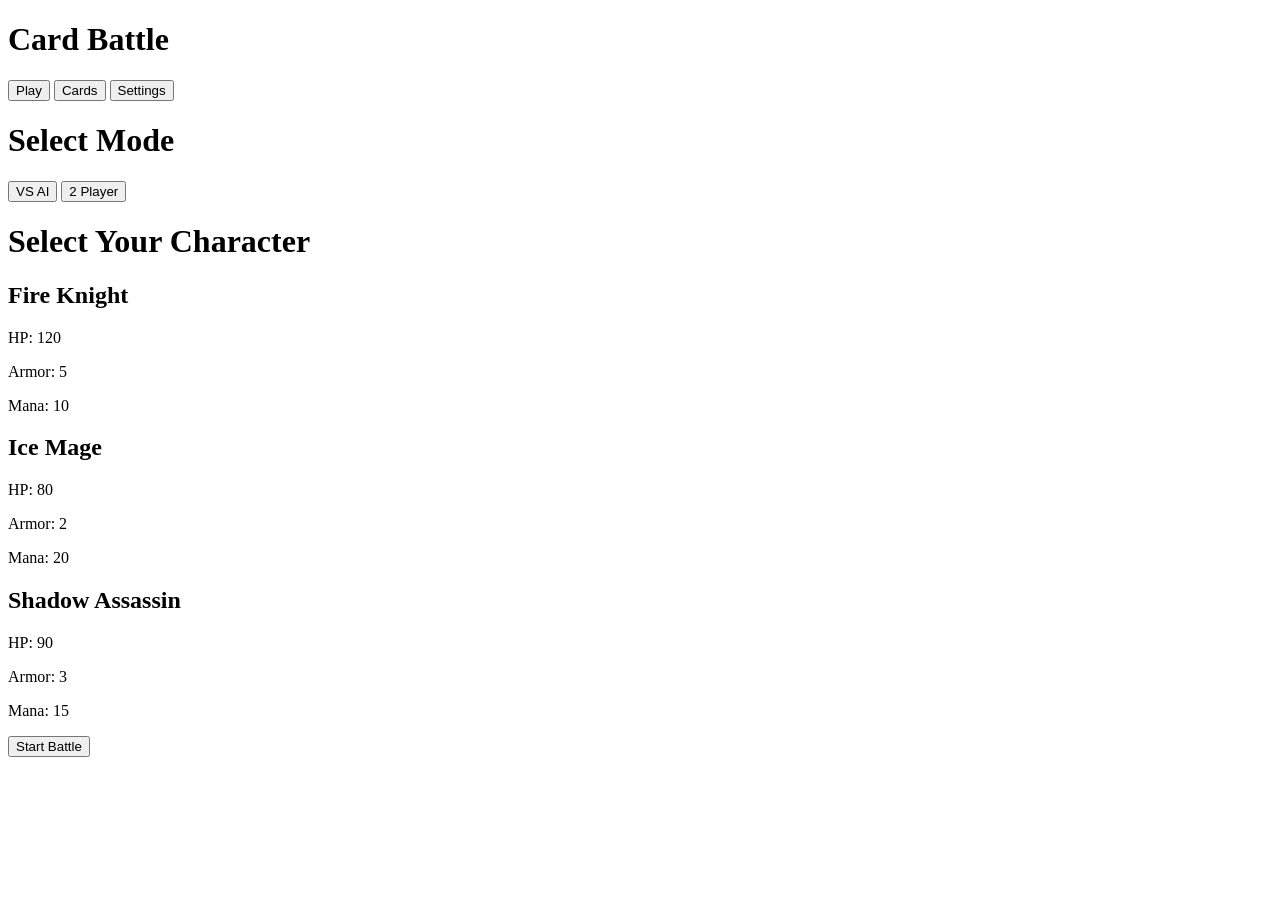
==== templates/index.html @ 415096f1 "files" ====
<!DOCTYPE html>
<html lang="en">
<head>
    <meta charset="UTF-8">
    <meta name="viewport" content="width=device-width, initial-scale=1.0">
    <title>Card Battle</title>

    <link rel="stylesheet" href="style.css">
</head>
<body>

    <!-- MAIN MENU -->
    <div id="main-menu" class="screen">

        <h1>Card Battle</h1>

        <button id="play-btn">Play</button>

        <button id="cards-btn">Cards</button>

        <button id="settings-btn">Settings</button>

    </div>


    <!-- MODE SELECT -->
    <div id="mode-select" class="screen hidden">

        <h1>Select Mode</h1>

        <button id="ai-mode-btn">
            VS AI
        </button>

        <button id="pvp-mode-btn">
            2 Player
        </button>

    </div>


    <!-- CHARACTER SELECT -->
    <div id="character-select" class="screen hidden">

        <h1>Select Your Character</h1>

        <div class="character-container">

            <div class="character-card" data-character="Fire Knight">
                <h2>Fire Knight</h2>

                <p>HP: 120</p>
                <p>Armor: 5</p>
                <p>Mana: 10</p>
            </div>


            <div class="character-card" data-character="Ice Mage">
                <h2>Ice Mage</h2>

                <p>HP: 80</p>
                <p>Armor: 2</p>
                <p>Mana: 20</p>
            </div>


            <div class="character-card" data-character="Shadow Assassin">
                <h2>Shadow Assassin</h2>

                <p>HP: 90</p>
                <p>Armor: 3</p>
                <p>Mana: 15</p>
            </div>

        </div>

        <button id="start-game-btn">
            Start Battle
        </button>

    </div>


    <script src="script.js"></script>

</body>
</html>
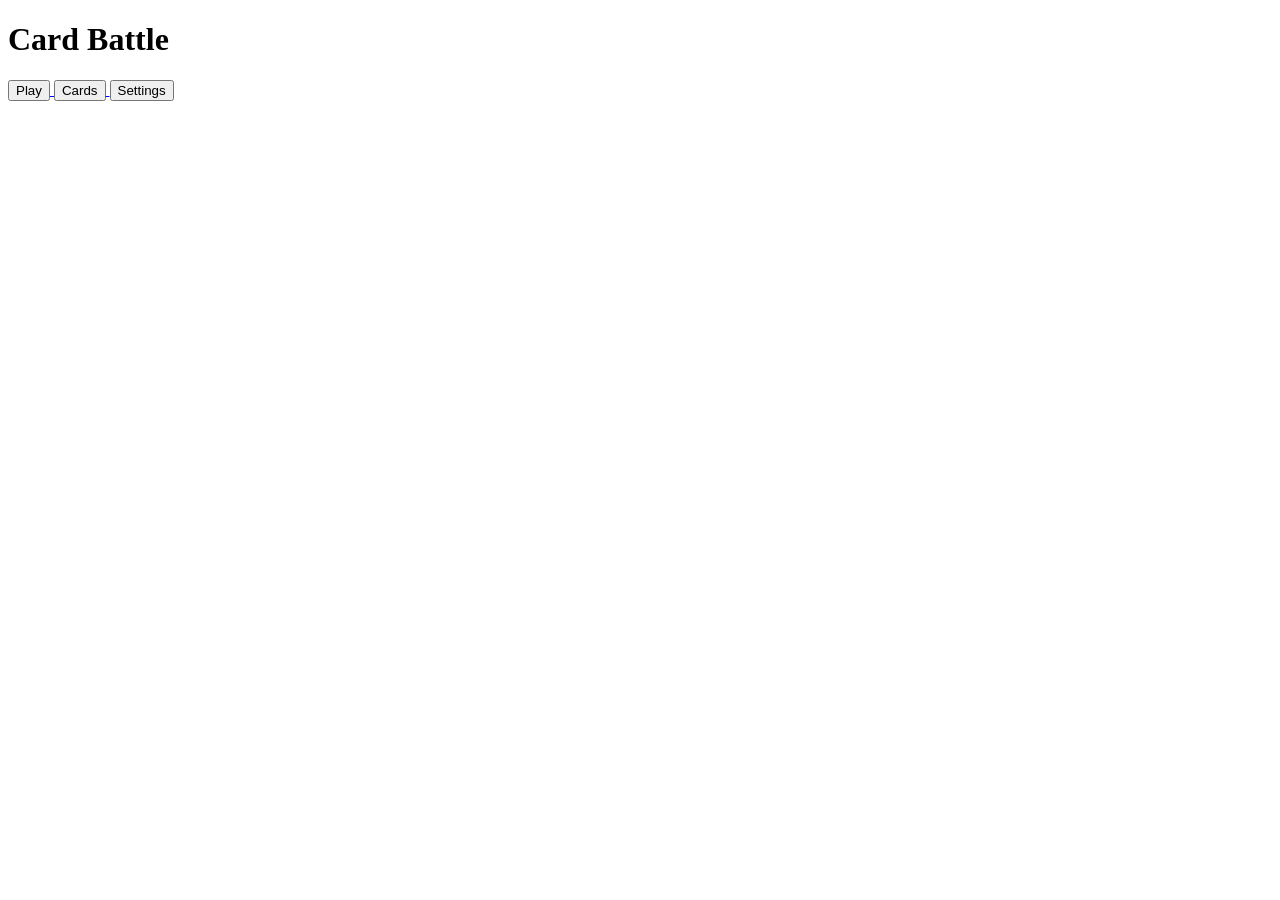
==== commit c318b4c2: "update" ====
--- a/templates/index.html
+++ b/templates/index.html
@@ -5,83 +5,27 @@
     <meta name="viewport" content="width=device-width, initial-scale=1.0">
     <title>Card Battle</title>
 
-    <link rel="stylesheet" href="style.css">
+    <link rel="stylesheet" href="{{ url_for('static', filename='css/style.css') }}">
 </head>
 <body>
 
-    <!-- MAIN MENU -->
-    <div id="main-menu" class="screen">
+    <h1>Card Battle</h1>
 
-        <h1>Card Battle</h1>
+    <div class="menu-buttons">
 
-        <button id="play-btn">Play</button>
+        <a href="/battle">
+            <button>Play</button>
+        </a>
 
-        <button id="cards-btn">Cards</button>
+        <a href="/cards">
+            <button>Cards</button>
+        </a>
 
-        <button id="settings-btn">Settings</button>
+        <a href="/settings">
+            <button>Settings</button>
+        </a>
 
     </div>
 
-
-    <!-- MODE SELECT -->
-    <div id="mode-select" class="screen hidden">
-
-        <h1>Select Mode</h1>
-
-        <button id="ai-mode-btn">
-            VS AI
-        </button>
-
-        <button id="pvp-mode-btn">
-            2 Player
-        </button>
-
-    </div>
-
-
-    <!-- CHARACTER SELECT -->
-    <div id="character-select" class="screen hidden">
-
-        <h1>Select Your Character</h1>
-
-        <div class="character-container">
-
-            <div class="character-card" data-character="Fire Knight">
-                <h2>Fire Knight</h2>
-
-                <p>HP: 120</p>
-                <p>Armor: 5</p>
-                <p>Mana: 10</p>
-            </div>
-
-
-            <div class="character-card" data-character="Ice Mage">
-                <h2>Ice Mage</h2>
-
-                <p>HP: 80</p>
-                <p>Armor: 2</p>
-                <p>Mana: 20</p>
-            </div>
-
-
-            <div class="character-card" data-character="Shadow Assassin">
-                <h2>Shadow Assassin</h2>
-
-                <p>HP: 90</p>
-                <p>Armor: 3</p>
-                <p>Mana: 15</p>
-            </div>
-
-        </div>
-
-        <button id="start-game-btn">
-            Start Battle
-        </button>
-
-    </div>
-
-
-    <script src="script.js"></script>
-
 </body>
 </html>
